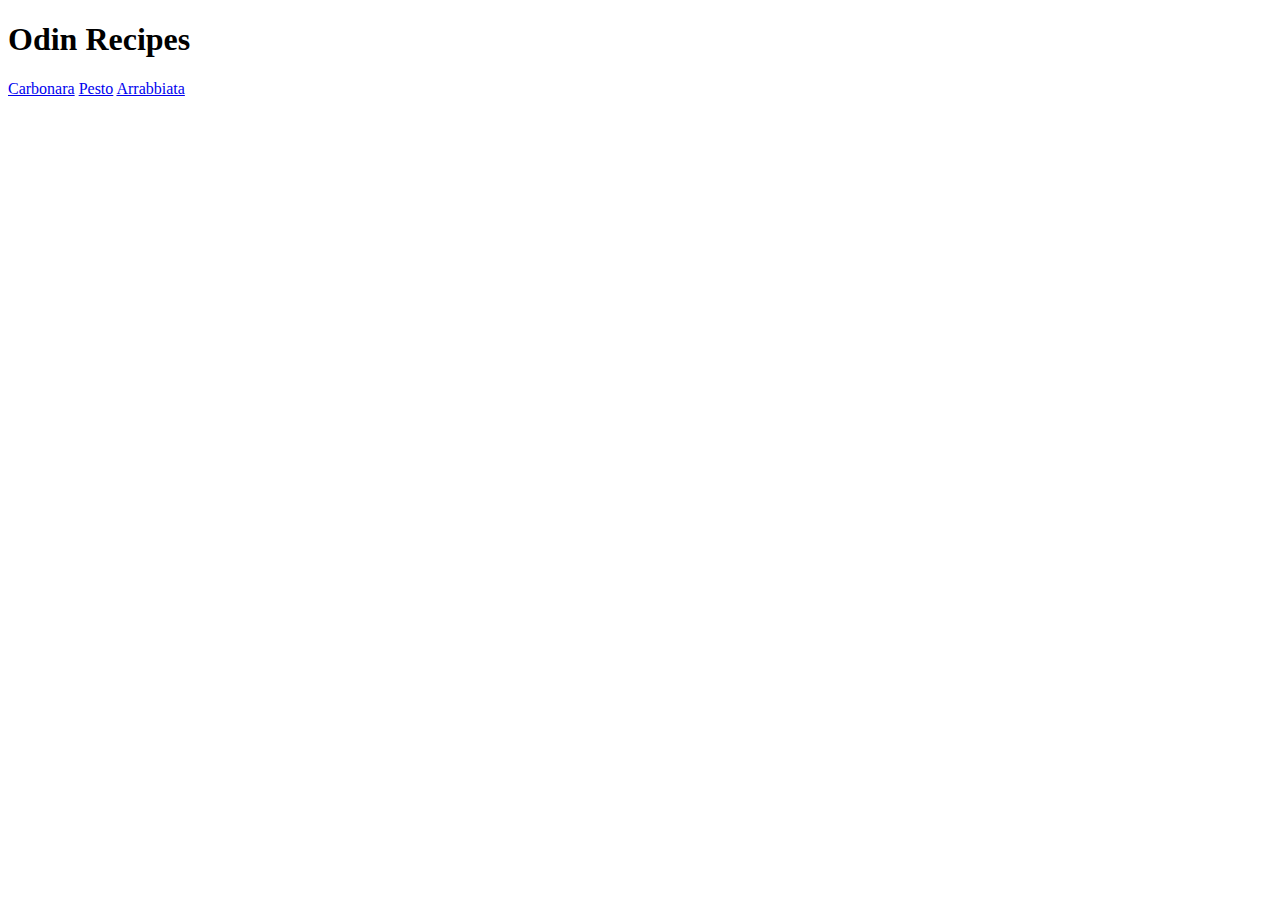
==== index.html @ e2ea0c61 "Add HTML and image files" ====
<!DOCTYPE html>
<html lang="en">
  <head>
    <meta charset="utf-8">
    <title>Recipes</title>
    </head>
  <body>
    <h1>Odin Recipes</h1>
    <a href="recipes/carbonara.html">Carbonara</a>
    <a href="recipes/pesto.html">Pesto</a>
    <a href="recipes/arrabbiata.html">Arrabbiata</a>
  </body>
</html>
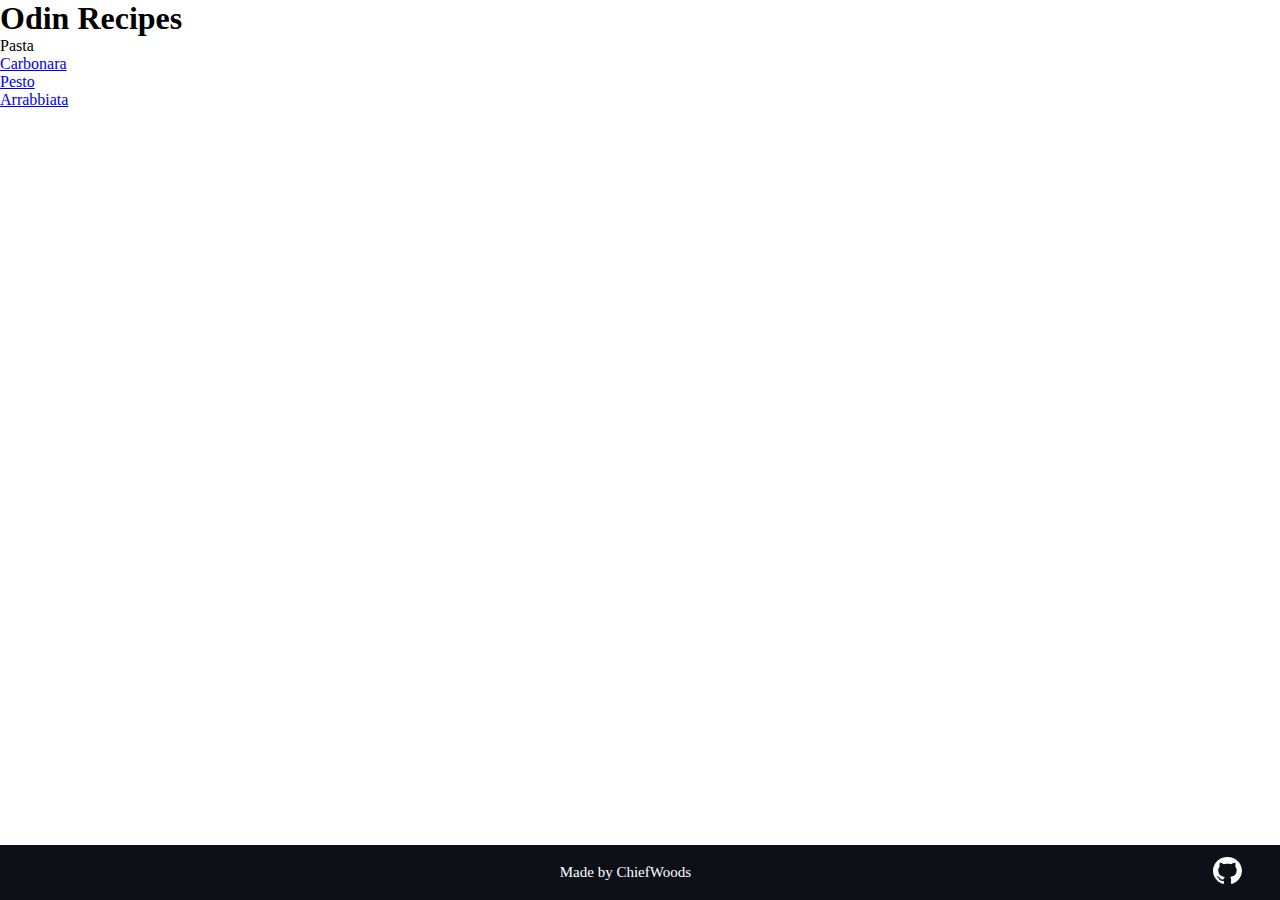
==== commit 20dbcbf8: "Add footer" ====
--- a/index.html
+++ b/index.html
@@ -1,14 +1,29 @@
 <!DOCTYPE html>
 <html lang="en">
-  <head>
-    <meta charset="utf-8">
-    <title>Recipes</title>
-    </head>
-  <body>
+
+<head>
+  <meta charset="UTF-8">
+  <meta http-equiv="X-UA-Compatible" content="IE=edge">
+  <meta name="viewport" content="width=device-width, initial-scale=1.0">
+  <title>Recipes</title>
+  <link rel="stylesheet" href="styles.css">
+</head>
+
+<body>
+  <main>
     <h1>Odin Recipes</h1>
-    <a href="recipes/carbonara.html">Carbonara</a>
-    <a href="recipes/pesto.html">Pesto</a>
-    <a href="recipes/arrabbiata.html">Arrabbiata</a>
-  </body>
-</html>
+    <ul>Pasta
+      <li><a href="recipes/carbonara.html">Carbonara</a></li>
+      <li><a href="recipes/pesto.html">Pesto</a></li>
+      <li><a href="recipes/arrabbiata.html">Arrabbiata</a></li>
+    </ul>
+  </main>
+  <footer>
+    <span class="made-by">Made by ChiefWoods</span>
+    <a class="github-link" href="https://github.com/ChiefWoods/recipes" target="_blank"><img
+        src="./icons/github.svg" class="github-icon" alt="icon of GitHub">
+    </a>
+  </footer>
+</body>
 
+</html>--- a/styles.css
+++ b/styles.css
@@ -0,0 +1,45 @@
+:root {
+  overflow-x: hidden;
+}
+
+* {
+  margin: 0px;
+  padding: 0px;
+  box-sizing: border-box;
+}
+
+body {
+  min-height: 100vh;
+  display: flex;
+  flex-direction: column;
+}
+
+main {
+  flex: 1;
+}
+
+/* Footer */
+
+footer {
+  height: 55px;
+  width: 100vw;
+  display: flex;
+  align-items: center;
+  background-color: #0D1117;
+}
+
+.made-by {
+  color: white;
+  font-size: 15px;
+  font-family: cursive;
+  margin: 0 auto;
+}
+
+.github-link {
+  position: relative;
+  right: 37.5px;
+}
+
+.github-icon {
+  height: 27.5px;
+}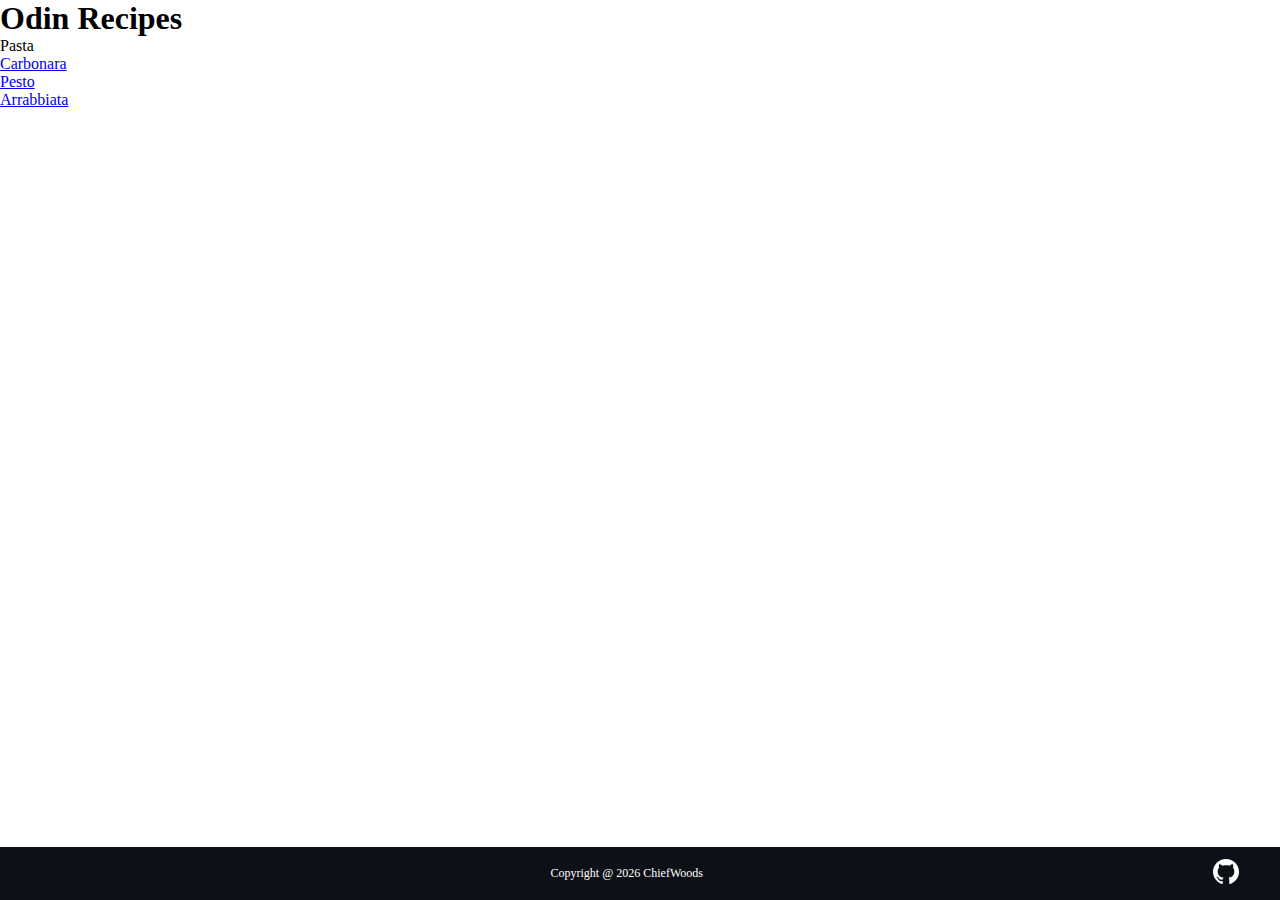
==== commit 9487d126: "Update footer" ====
--- a/index.html
+++ b/index.html
@@ -1,29 +1,31 @@
 <!DOCTYPE html>
 <html lang="en">
 
-<head>
-  <meta charset="UTF-8">
-  <meta http-equiv="X-UA-Compatible" content="IE=edge">
-  <meta name="viewport" content="width=device-width, initial-scale=1.0">
-  <title>Recipes</title>
-  <link rel="stylesheet" href="styles.css">
-</head>
+  <head>
+    <meta charset="UTF-8">
+    <meta http-equiv="X-UA-Compatible" content="IE=edge">
+    <meta name="viewport" content="width=device-width, initial-scale=1.0">
+    <title>Recipes</title>
+    <link rel="stylesheet" href="styles.css">
+  </head>
 
-<body>
-  <main>
-    <h1>Odin Recipes</h1>
-    <ul>Pasta
-      <li><a href="recipes/carbonara.html">Carbonara</a></li>
-      <li><a href="recipes/pesto.html">Pesto</a></li>
-      <li><a href="recipes/arrabbiata.html">Arrabbiata</a></li>
-    </ul>
-  </main>
-  <footer>
-    <span class="made-by">Made by ChiefWoods</span>
-    <a class="github-link" href="https://github.com/ChiefWoods/recipes" target="_blank"><img
-        src="./icons/github.svg" class="github-icon" alt="icon of GitHub">
-    </a>
-  </footer>
-</body>
+  <body>
+    <main>
+      <h1>Odin Recipes</h1>
+      <ul>Pasta
+        <li><a href="recipes/carbonara.html">Carbonara</a></li>
+        <li><a href="recipes/pesto.html">Pesto</a></li>
+        <li><a href="recipes/arrabbiata.html">Arrabbiata</a></li>
+      </ul>
+    </main>
+    <footer>
+      <span class="made-by">Copyright @
+        <script>document.write(new Date().getFullYear())</script> ChiefWoods
+      </span>
+      <a class="github-link" href="https://github.com/ChiefWoods/recipes" target="_blank">
+        <img src="./icons/github.svg" class="github-icon" alt="GitHub">
+      </a>
+    </footer>
+  </body>
 
 </html>--- a/styles.css
+++ b/styles.css
@@ -1,17 +1,18 @@
-:root {
-  overflow-x: hidden;
-}
-
 * {
-  margin: 0px;
-  padding: 0px;
+  margin: 0;
+  padding: 0;
   box-sizing: border-box;
 }
 
+html {
+  --github-black: #0D1117;
+}
+
 body {
+  display: inline-flex;
+  flex-direction: column;
   min-height: 100vh;
-  display: flex;
-  flex-direction: column;
+  min-width: calc(100vw - (100vw - 100%));
 }
 
 main {
@@ -21,25 +22,19 @@
 /* Footer */
 
 footer {
-  height: 55px;
-  width: 100vw;
   display: flex;
   align-items: center;
-  background-color: #0D1117;
+  background-color: var(--github-black);
+  padding: 12px 40px;
 }
 
 .made-by {
+  font-size: 12px;
+  font-family: cursive;
   color: white;
-  font-size: 15px;
-  font-family: cursive;
   margin: 0 auto;
 }
 
-.github-link {
-  position: relative;
-  right: 37.5px;
-}
-
 .github-icon {
-  height: 27.5px;
+  height: 25px;
 }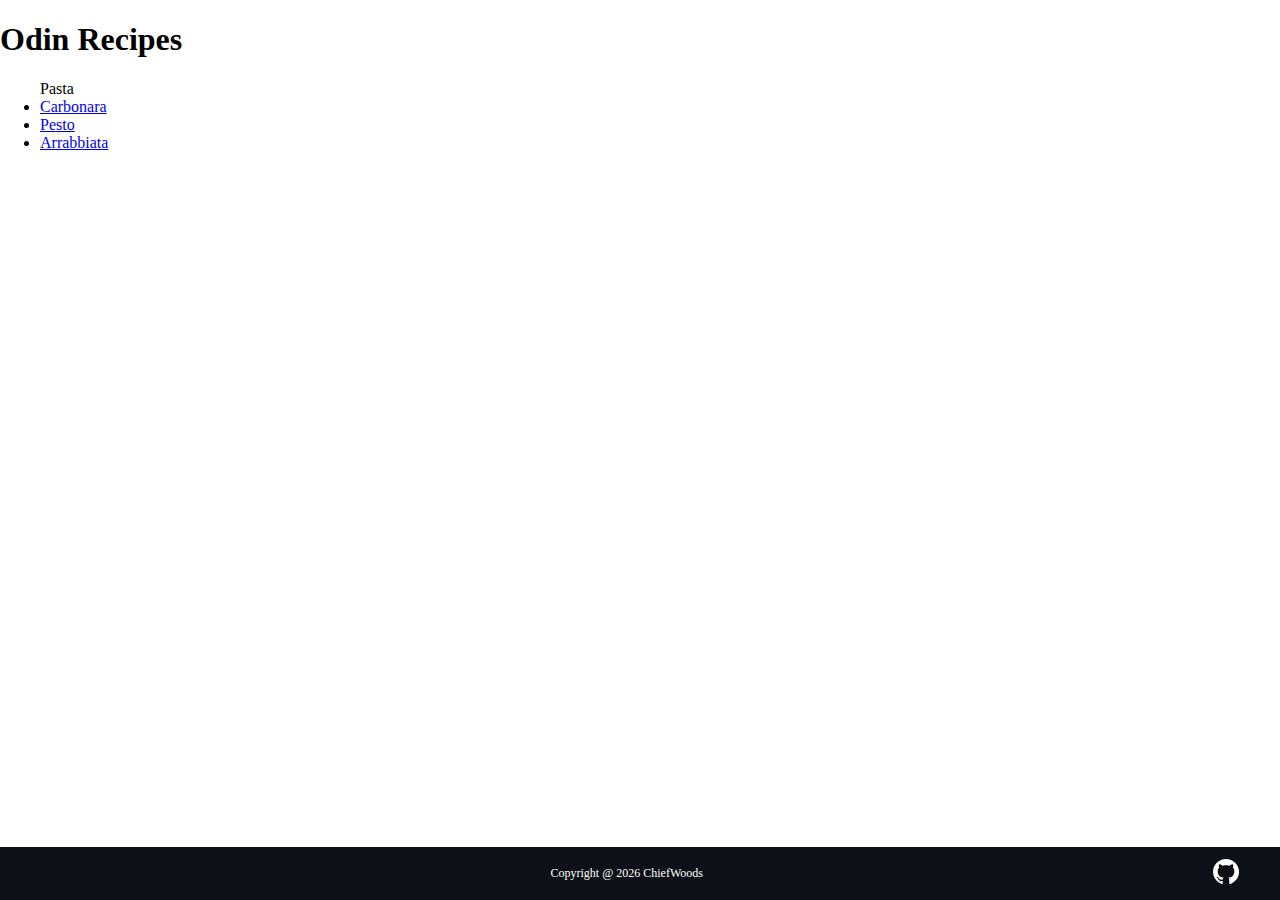
==== commit 417f2ea5: "Improve responsiveness" ====
--- a/index.html
+++ b/index.html
@@ -13,9 +13,15 @@
     <main>
       <h1>Odin Recipes</h1>
       <ul>Pasta
-        <li><a href="recipes/carbonara.html">Carbonara</a></li>
-        <li><a href="recipes/pesto.html">Pesto</a></li>
-        <li><a href="recipes/arrabbiata.html">Arrabbiata</a></li>
+        <li>
+          <a href="recipes/carbonara.html">Carbonara</a>
+        </li>
+        <li>
+          <a href="recipes/pesto.html">Pesto</a>
+        </li>
+        <li>
+          <a href="recipes/arrabbiata.html">Arrabbiata</a>
+        </li>
       </ul>
     </main>
     <footer>
@@ -28,4 +34,4 @@
     </footer>
   </body>
 
-</html>+</html>
--- a/styles.css
+++ b/styles.css
@@ -1,10 +1,11 @@
 * {
-  margin: 0;
-  padding: 0;
+  /* margin: 0;
+  padding: 0; */
   box-sizing: border-box;
 }
 
 html {
+  /* font-size: 62.5%; */
   --github-black: #0D1117;
 }
 
@@ -13,10 +14,15 @@
   flex-direction: column;
   min-height: 100vh;
   min-width: calc(100vw - (100vw - 100%));
+  margin: 0;
 }
 
 main {
   flex: 1;
+}
+
+main img {
+  max-width: 100vw;
 }
 
 /* Footer */
@@ -37,4 +43,16 @@
 
 .github-icon {
   height: 25px;
-}+}
+
+@media (max-width: 992px) {
+  html {
+    font-size: 1.2rem;
+  }
+}
+
+@media (max-width: 576px) {
+  html {
+    font-size: 1.3rem;
+  }
+}
